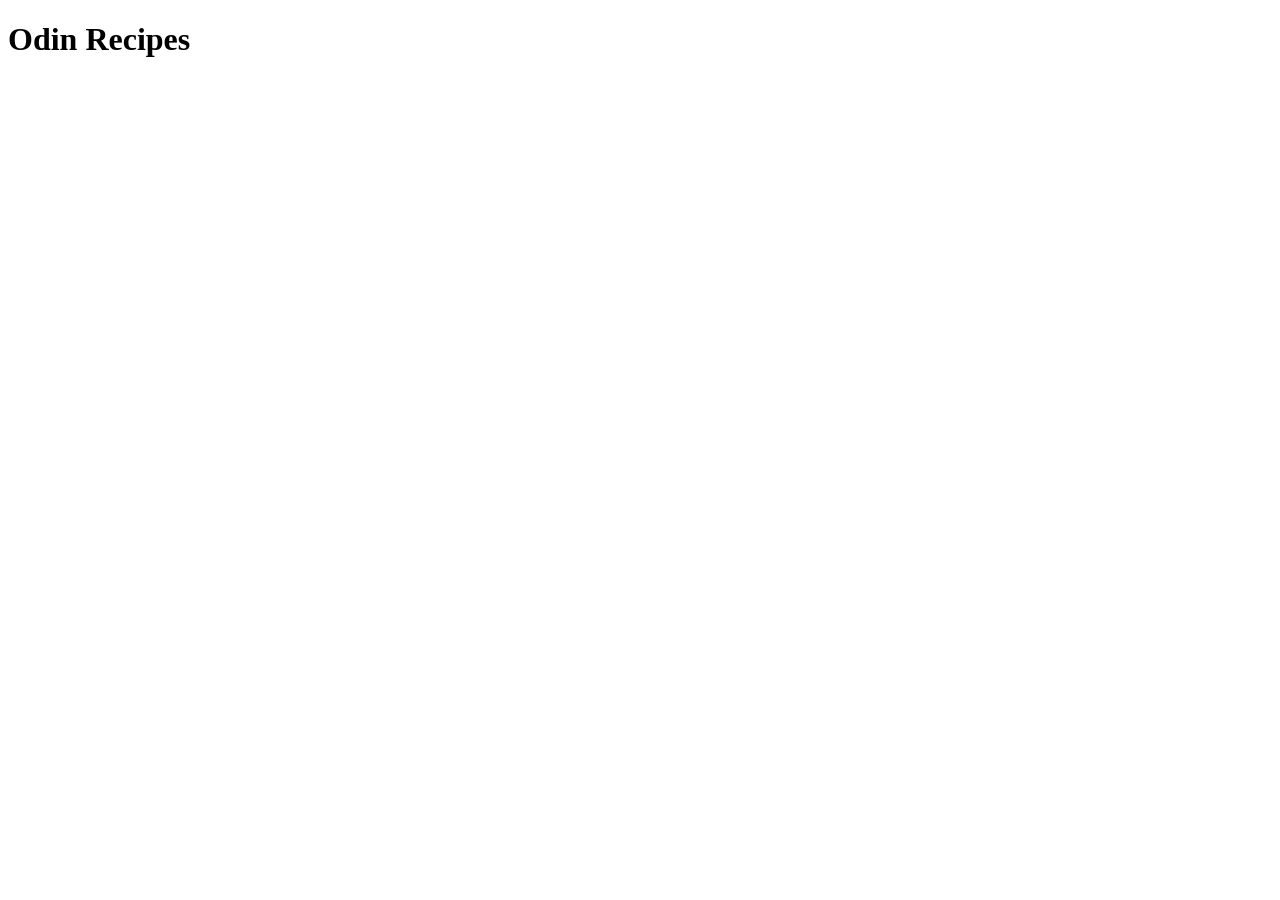
==== index.html @ c21b4951 "Add baklava recipe page" ====
<!DOCTYPE html>
<html lang="en">
<head>
    <meta charset="UTF-8">
    <meta name="viewport" content="width=device-width, initial-scale=1.0">
    <title>Document</title>
</head>
<body>
    <h1>Odin Recipes</h1>
    
    
</body>
</html>
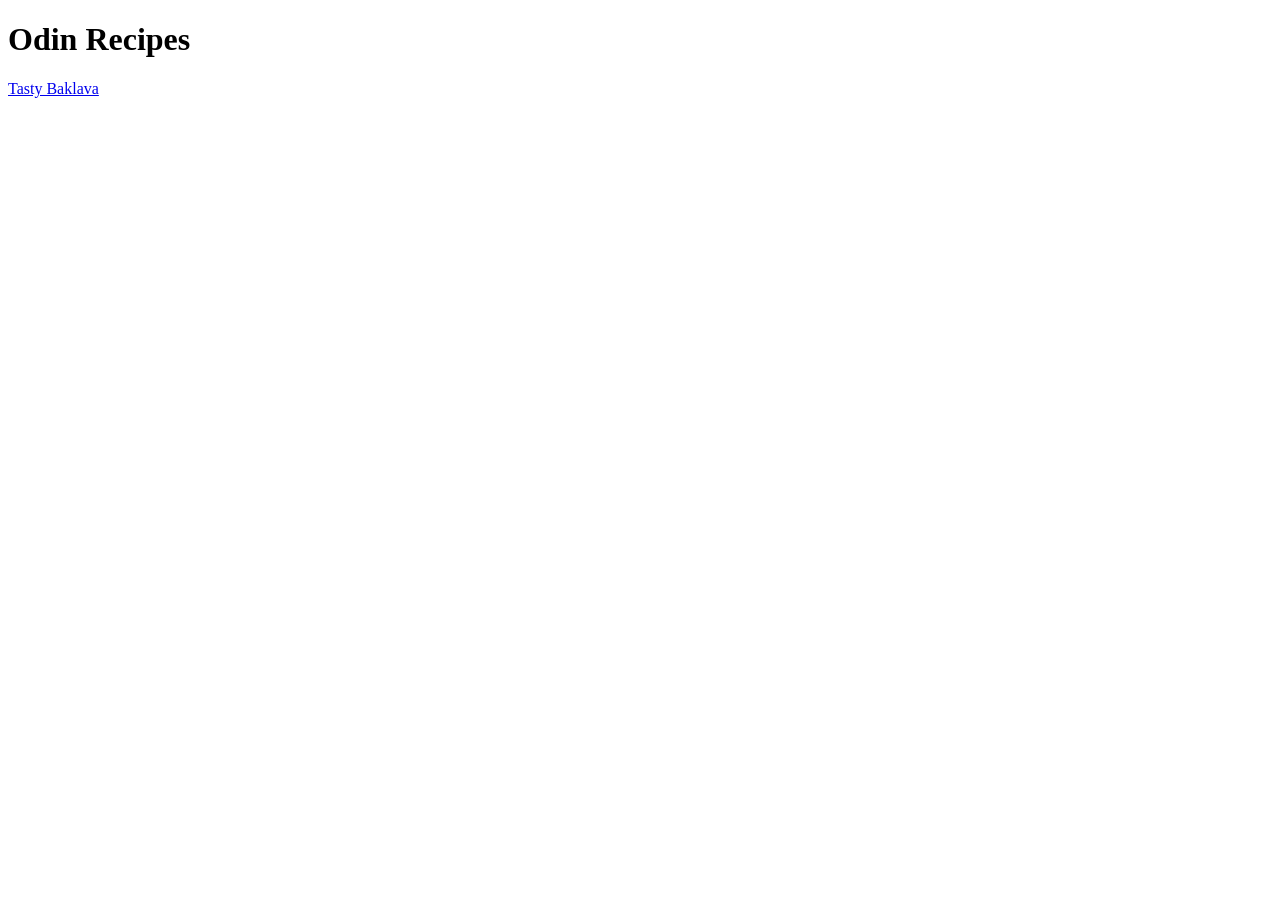
==== commit 1f0fdd34: "Add a link to the baklava page" ====
--- a/index.html
+++ b/index.html
@@ -7,7 +7,7 @@
 </head>
 <body>
     <h1>Odin Recipes</h1>
-    
+    <a href="recipes/baklava.html" target="_blank">Tasty Baklava</a>
     
 </body>
 </html>
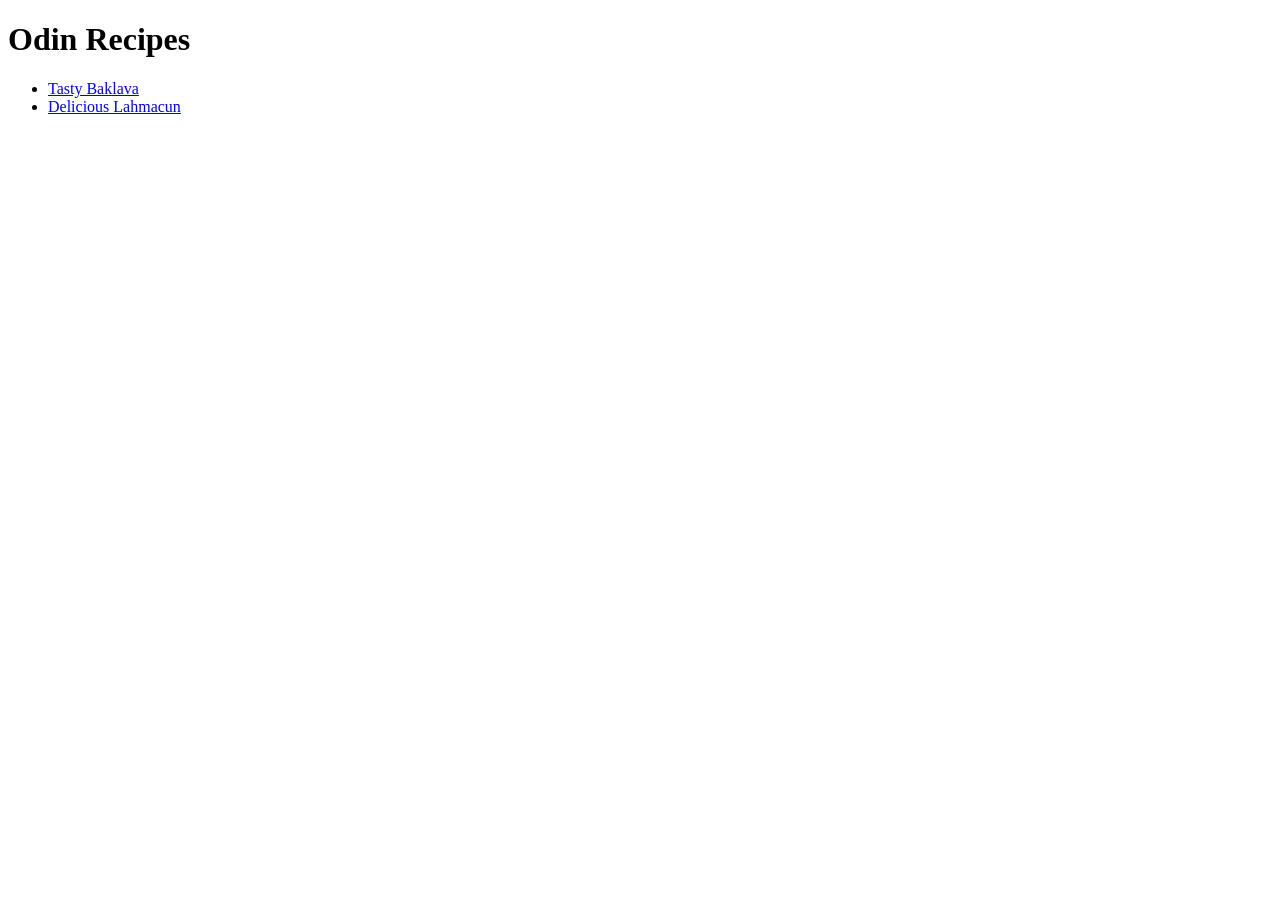
==== commit 964757b9: "Add a link of lahmacun to index Listed recipes with ul" ====
--- a/index.html
+++ b/index.html
@@ -3,11 +3,13 @@
 <head>
     <meta charset="UTF-8">
     <meta name="viewport" content="width=device-width, initial-scale=1.0">
-    <title>Document</title>
+    <title>Home</title>
 </head>
 <body>
     <h1>Odin Recipes</h1>
-    <a href="recipes/baklava.html" target="_blank">Tasty Baklava</a>
-    
+    <ul>
+<li><a href="recipes/baklava.html">Tasty Baklava</a></li>
+<li><a href="recipes/lahmacun.html">Delicious Lahmacun</a></li>
+    </ul>
 </body>
 </html>
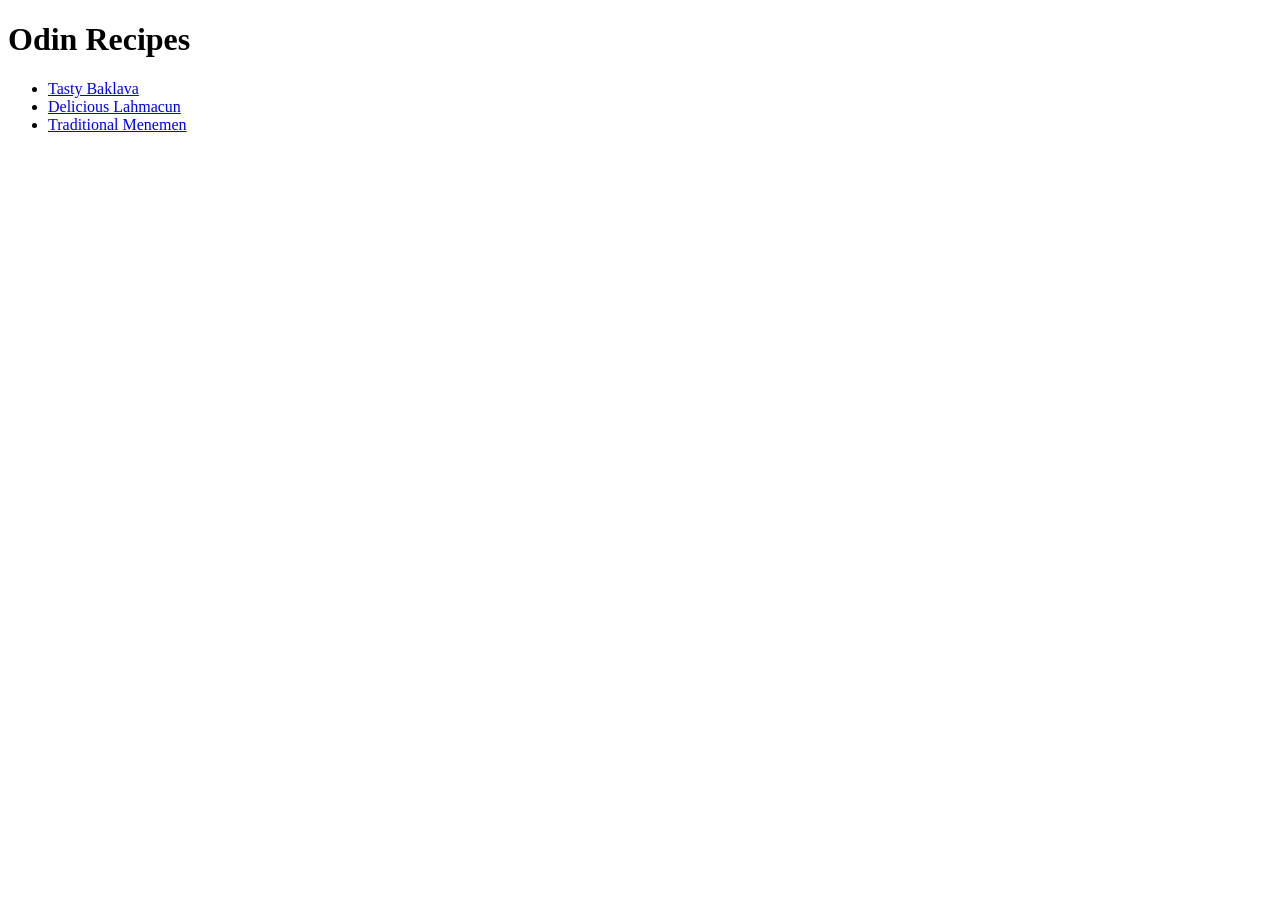
==== commit 9ce6e04f: "Go back to the lahmacun page added a description" ====
--- a/index.html
+++ b/index.html
@@ -10,6 +10,7 @@
     <ul>
 <li><a href="recipes/baklava.html">Tasty Baklava</a></li>
 <li><a href="recipes/lahmacun.html">Delicious Lahmacun</a></li>
+<li><a href="recipes/menemen.html">Traditional Menemen</a></li>
     </ul>
 </body>
 </html>
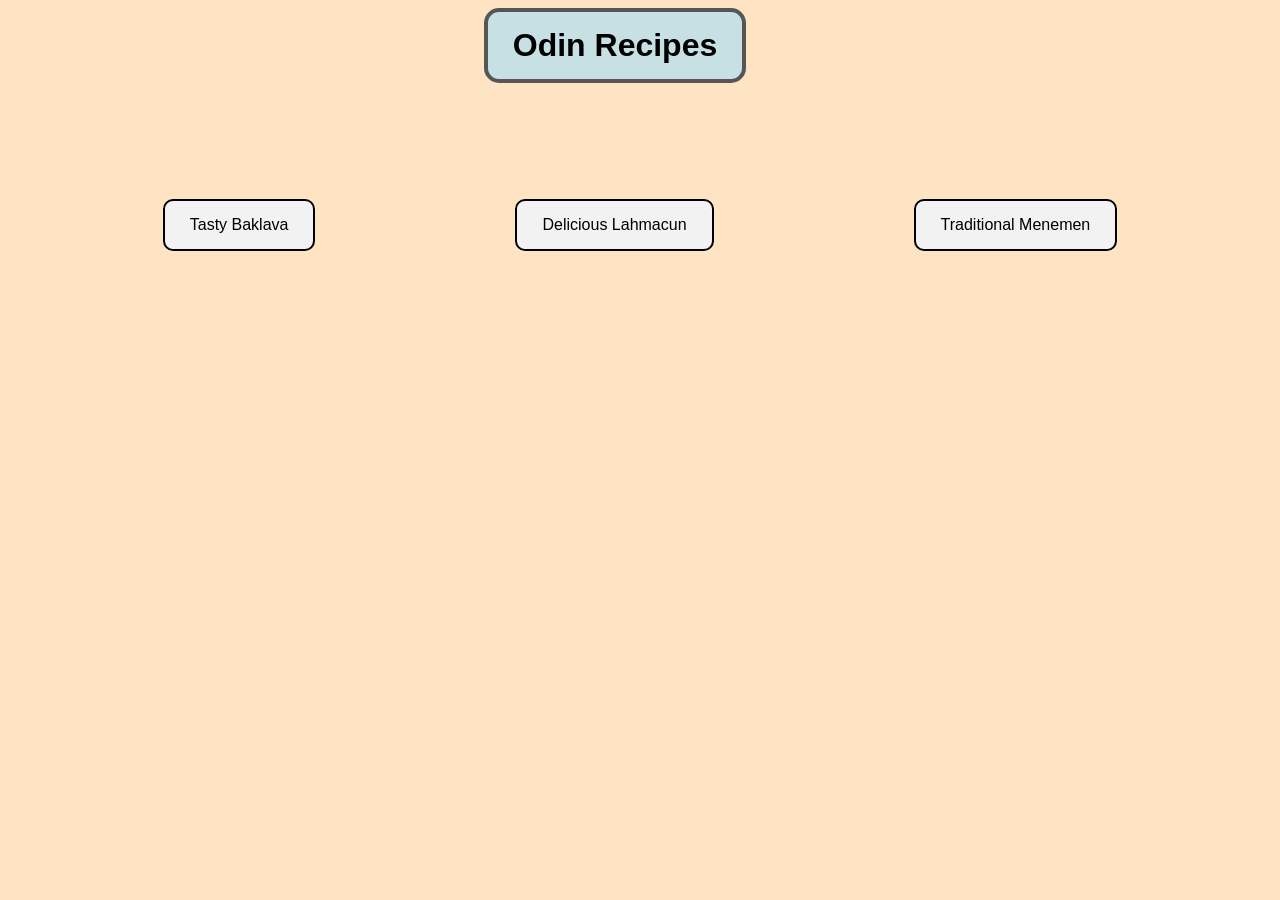
==== commit a80fb65e: "Fix HTML structure by adding class to main heading and update CSS selector for styling" ====
--- a/index.html
+++ b/index.html
@@ -4,13 +4,16 @@
     <meta charset="UTF-8">
     <meta name="viewport" content="width=device-width, initial-scale=1.0">
     <title>Home</title>
+    <link rel="stylesheet" href="styles.css">
 </head>
 <body>
-    <h1>Odin Recipes</h1>
+    <h1 class="mainheading">Odin Recipes</h1>
+<div class="homelist">
     <ul>
 <li><a href="recipes/baklava.html">Tasty Baklava</a></li>
 <li><a href="recipes/lahmacun.html">Delicious Lahmacun</a></li>
 <li><a href="recipes/menemen.html">Traditional Menemen</a></li>
     </ul>
+</div>
 </body>
 </html>
--- a/styles.css
+++ b/styles.css
@@ -0,0 +1,54 @@
+body {
+    background-color: bisque;
+    font-family:Impact, "Haettenschweiler", 'Arial Narrow Bold', sans-serif ;
+    text-align: center;
+}
+.mainheading {
+    text-align: center;
+    border-style: dashed;
+    border: 4px solid #565656;
+    display: inline-block;
+    margin: 0 50px 100px 0;
+    padding: 15px 25px;
+    border-radius: 15px;
+    background-color: #c6e0e4;
+
+
+}
+.homelist ul {
+    list-style: none;
+    padding: 0;
+    display: flex;
+    justify-content: center;
+    gap: 200px;
+
+}
+.homelist ul li {
+    border: 2px solid black;
+    padding: 15px 25px;
+    border-radius: 10px;
+    background-color: #f2f2f2;
+
+}
+.homelist ul li a {
+    text-decoration: none;
+    color: black;
+    display: block;
+}
+.homelist ul li:hover {
+    background-color: #333;
+    transform: scale(1.05);
+}
+.homelist ul li a:hover {
+    color: white;
+}
+.container {
+    margin: 80px auto;
+    max-width: 800px; 
+    padding: 20px;
+    background: rgba(255, 255, 255, 0.9); /* Semi-transparent white background */
+    border-radius: 15px;
+}
+.section1 {
+    margin-bottom: 30px;
+}
